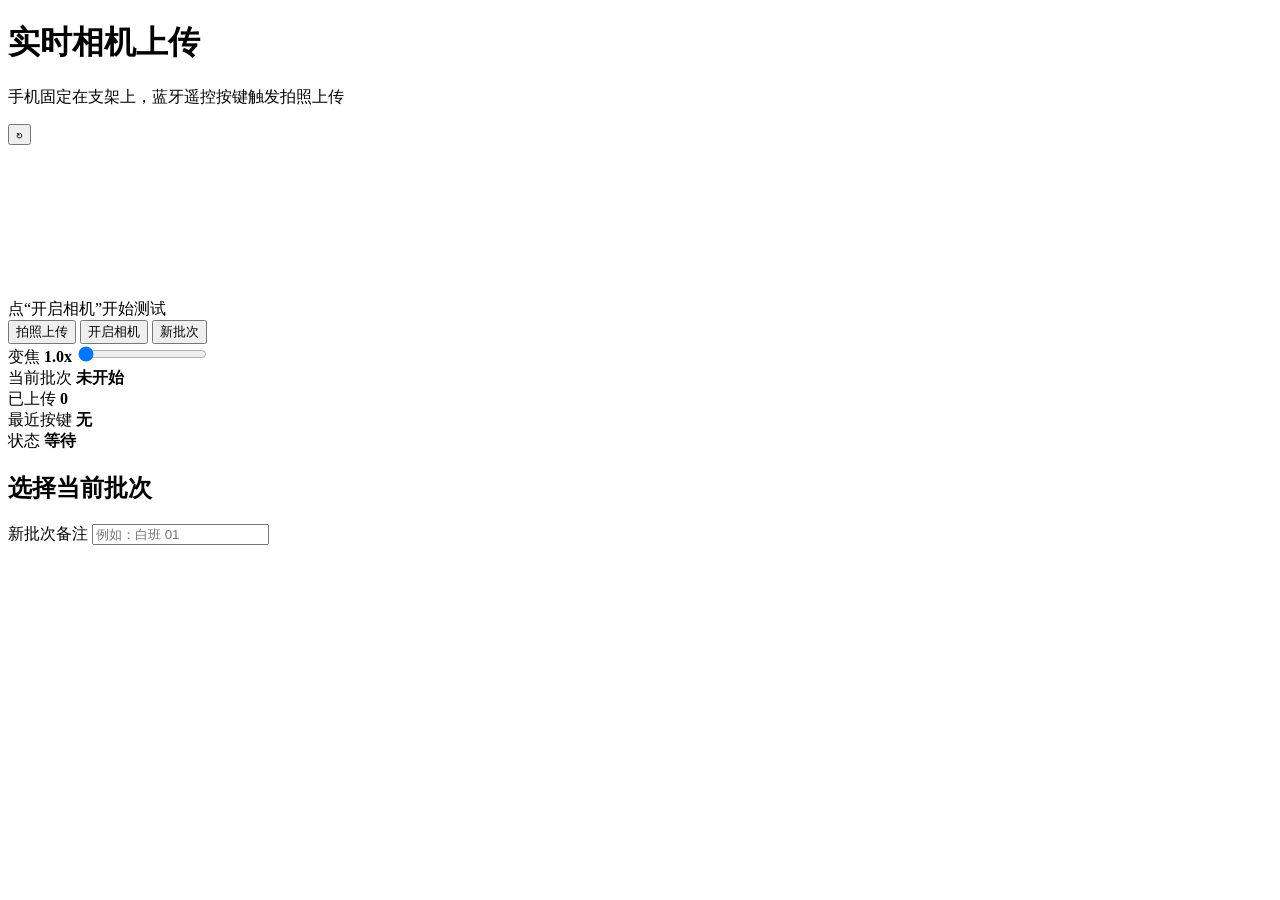
==== web_static/live_capture.html @ 8123ddf5 "实验：实时相机HTTPS上传和连续拍照流程" ====
<!doctype html>
<html lang="zh-CN">
<head>
  <meta charset="utf-8">
  <meta name="viewport" content="width=device-width, initial-scale=1">
  <title>实时相机上传</title>
  <link rel="stylesheet" href="/static/styles.css">
</head>
<body class="capturePage liveCapturePage">
  <header class="topbar">
    <div>
      <h1>实时相机上传</h1>
      <p>手机固定在支架上，蓝牙遥控按键触发拍照上传</p>
    </div>
    <button id="refreshBtn" class="iconButton" title="刷新">↻</button>
  </header>

  <main class="liveCaptureShell">
    <section class="panel liveCameraPanel">
      <div class="liveVideoFrame">
        <video id="video" playsinline autoplay muted></video>
        <canvas id="canvas"></canvas>
        <div id="cameraOverlay" class="liveOverlay">点“开启相机”开始测试</div>
      </div>

      <div class="liveControls">
        <button id="shutterBtn" class="captureButton liveShutterButton" type="button">拍照上传</button>
        <button id="startCameraBtn" class="primary" type="button">开启相机</button>
        <button id="createBatchBtn" type="button">新批次</button>
      </div>

      <label class="liveZoomControl">
        <span>变焦 <strong id="zoomValue">1.0x</strong></span>
        <input id="zoomSlider" type="range" min="1" max="4" step="0.1" value="1">
      </label>

      <div class="liveStatusGrid">
        <div>
          <span>当前批次</span>
          <strong id="activeBatchName">未开始</strong>
        </div>
        <div>
          <span>已上传</span>
          <strong id="imageCount">0</strong>
        </div>
        <div>
          <span>最近按键</span>
          <strong id="lastKey">无</strong>
        </div>
        <div>
          <span>状态</span>
          <strong id="statusText">等待</strong>
        </div>
      </div>
    </section>

    <section class="panel capturePanel">
      <div class="sectionTitle">
        <h2>选择当前批次</h2>
        <span id="batchHint"></span>
      </div>
      <label class="field">
        <span>新批次备注</span>
        <input id="batchName" type="text" placeholder="例如：白班 01">
      </label>
      <div id="batchList" class="batchList"></div>
    </section>
  </main>

  <script src="/static/live_capture.js"></script>
</body>
</html>
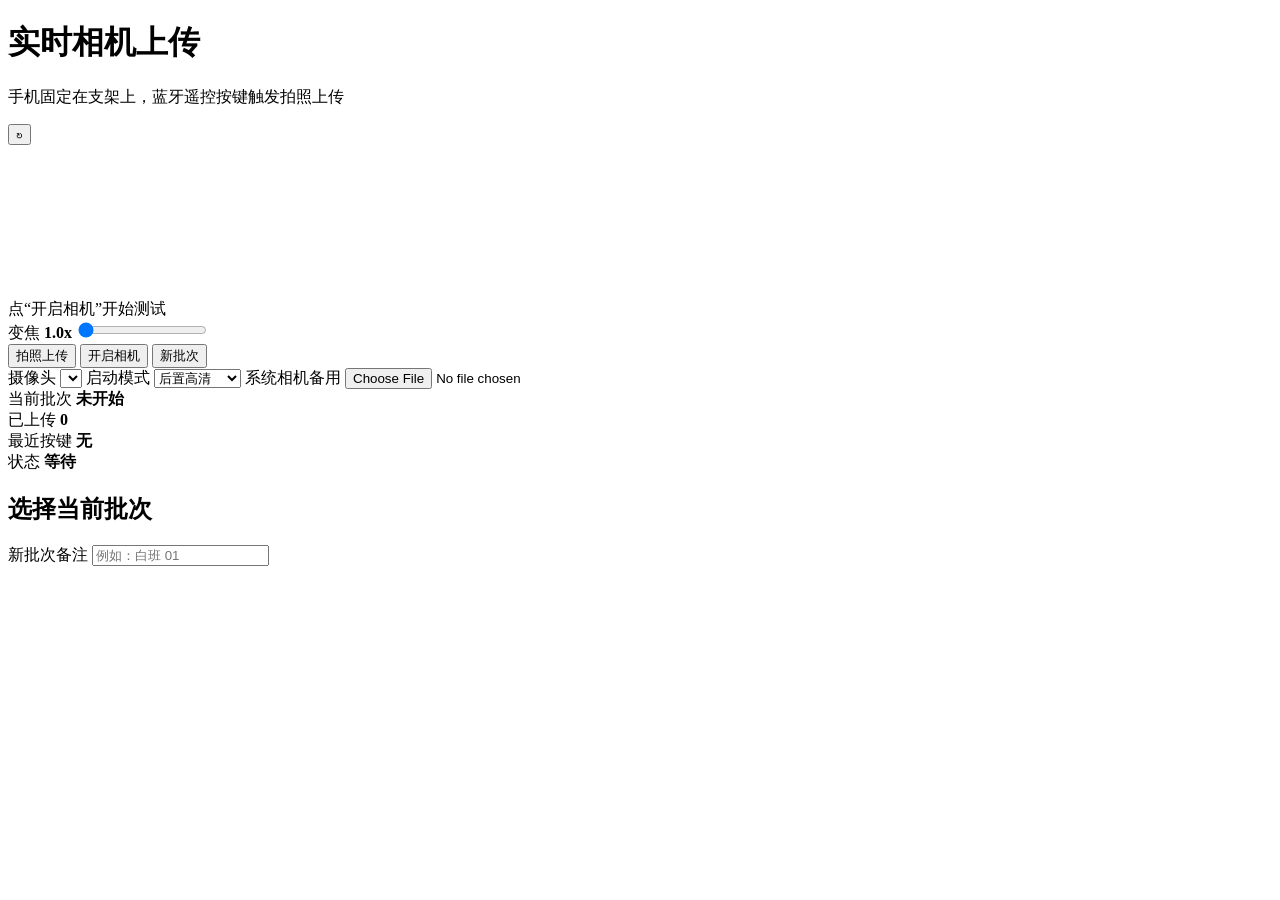
==== commit 750912cd: "优化：PDA实时相机选择和页面布局" ====
--- a/web_static/live_capture.html
+++ b/web_static/live_capture.html
@@ -23,16 +23,35 @@
         <div id="cameraOverlay" class="liveOverlay">点“开启相机”开始测试</div>
       </div>
 
+      <label class="liveZoomControl">
+        <span>变焦 <strong id="zoomValue">1.0x</strong></span>
+        <input id="zoomSlider" type="range" min="1" max="4" step="0.1" value="1">
+      </label>
+
       <div class="liveControls">
         <button id="shutterBtn" class="captureButton liveShutterButton" type="button">拍照上传</button>
         <button id="startCameraBtn" class="primary" type="button">开启相机</button>
         <button id="createBatchBtn" type="button">新批次</button>
       </div>
 
-      <label class="liveZoomControl">
-        <span>变焦 <strong id="zoomValue">1.0x</strong></span>
-        <input id="zoomSlider" type="range" min="1" max="4" step="0.1" value="1">
-      </label>
+      <div class="liveDeviceTools">
+        <label class="field">
+          <span>摄像头</span>
+          <select id="cameraSelect"></select>
+        </label>
+        <label class="field">
+          <span>启动模式</span>
+          <select id="cameraModeSelect">
+            <option value="rear-hd">后置高清</option>
+            <option value="rear-low">后置低清</option>
+            <option value="front">前置摄像头</option>
+            <option value="any-low">任意低清</option>
+            <option value="auto">自动兼容</option>
+          </select>
+        </label>
+        <label class="captureButton secondary liveFallbackButton" for="fallbackInput">系统相机备用</label>
+        <input id="fallbackInput" type="file" accept="image/*" capture="environment">
+      </div>
 
       <div class="liveStatusGrid">
         <div>
